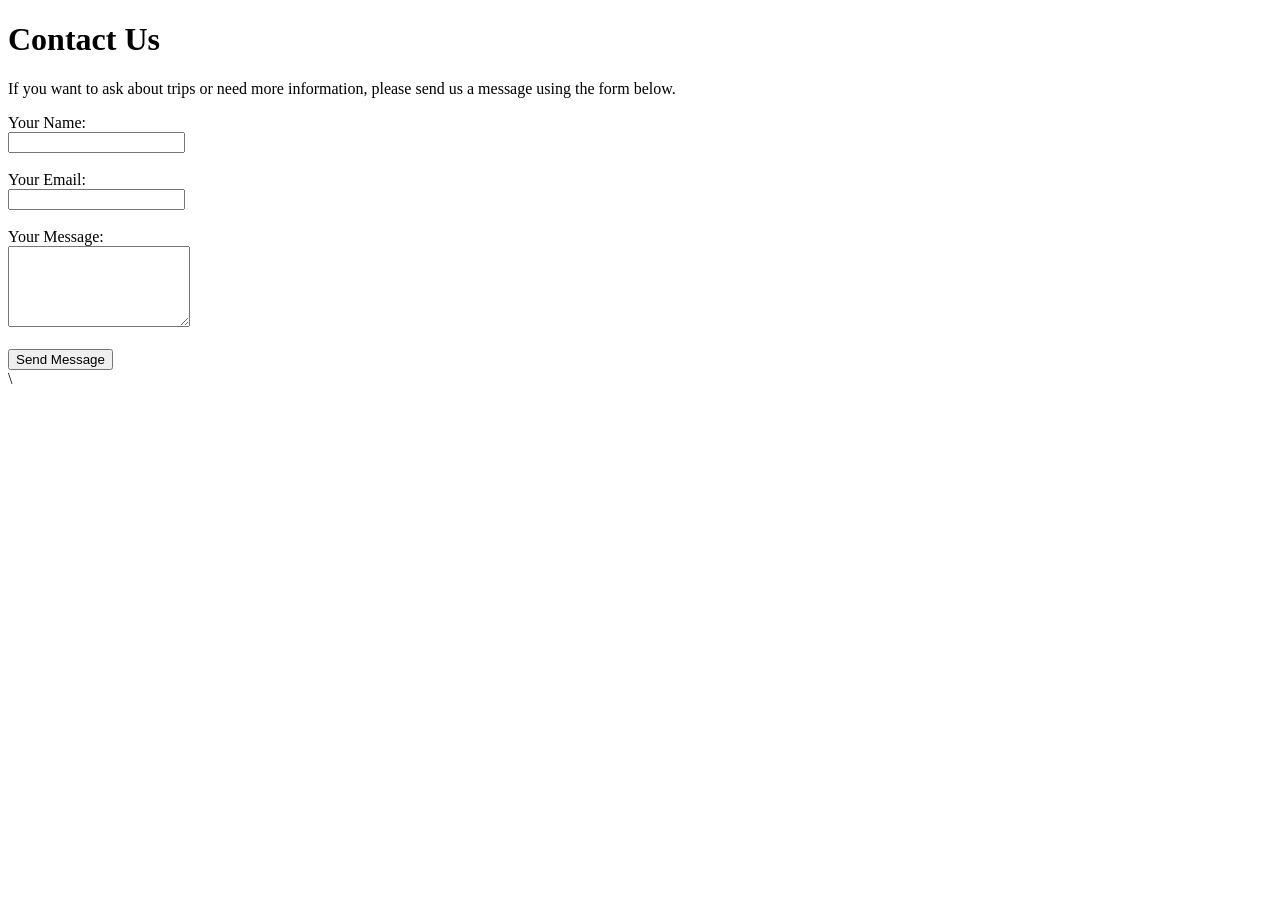
==== contact.html @ 5c300230 "add contact page" ====
<!DOCTYPE html>
<html lang="en">
<head>
    <meta charset="UTF-8">
    <meta name="viewport" content="width=device-width, initial-scale=1.0">
    <title>Contact Us</title>
</head>
<body>

    <h1>Contact Us</h1>
    <p>If you want to ask about trips or need more information, please send us a message using the form below.</p>

    <form>
        <label for="name">Your Name:</label><br>
        <input type="text" id="name" name="name"><br><br>

        <label for="email">Your Email:</label><br>
        <input type="email" id="email" name="email"><br><br>

        <label for="message">Your Message:</label><br>
        <textarea id="message" name="message" rows="5"></textarea><br><br>

        <button type="submit">Send Message</button>
    </form>

</body>
</html>\
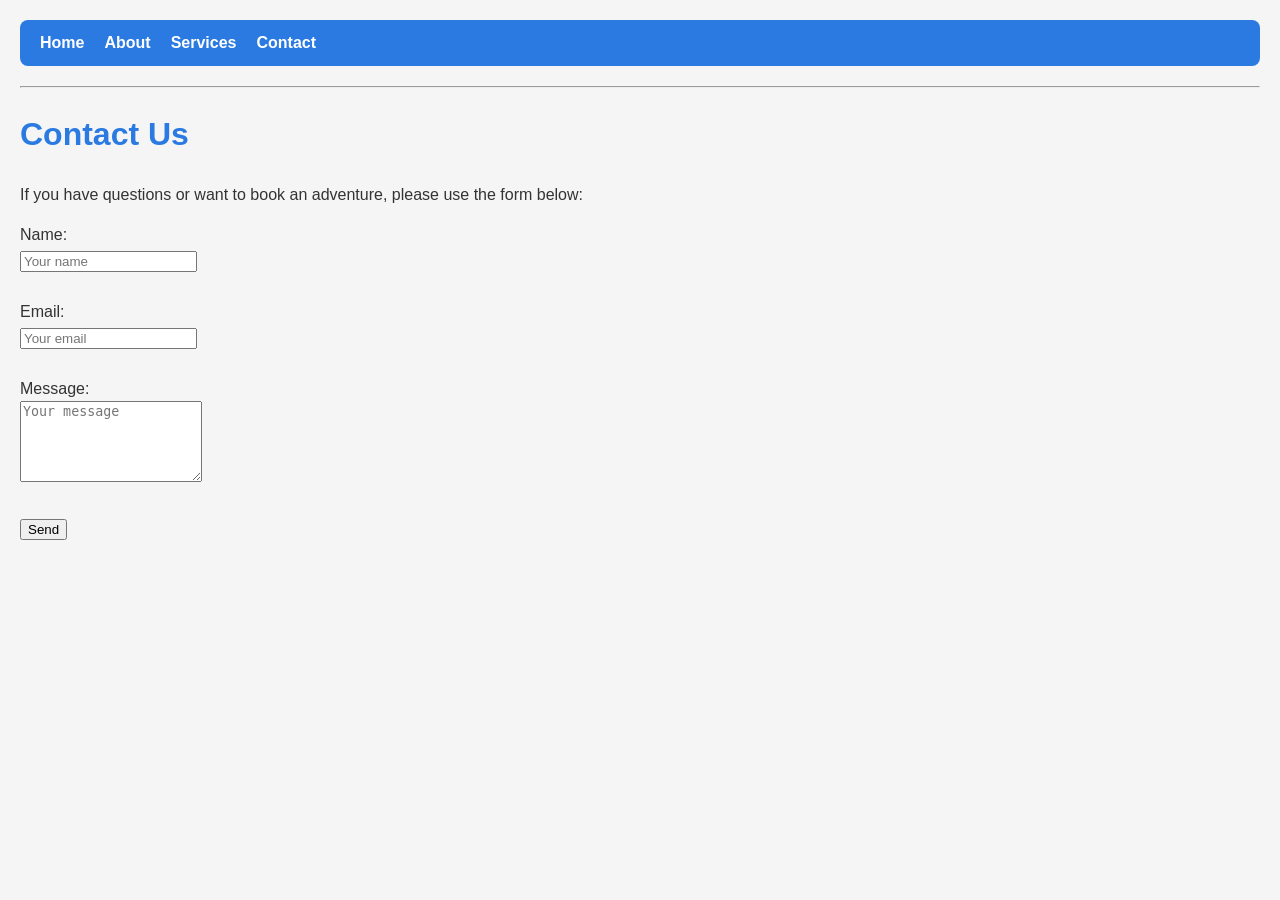
==== commit ba91a104: "add interactive services pages with double-click images" ====
--- a/contact.html
+++ b/contact.html
@@ -1,27 +1,40 @@
 <!DOCTYPE html>
-<html lang="en">
+<html>
 <head>
     <meta charset="UTF-8">
-    <meta name="viewport" content="width=device-width, initial-scale=1.0">
-    <title>Contact Us</title>
+    <title>Contact - The Great Outdoors</title>
+    <link rel="stylesheet" href="css/style.css">
 </head>
 <body>
 
+<nav>
+    <ul class="nav-menu">
+        <li><a href="index.html">Home</a></li>
+        <li><a href="about.html">About</a></li>
+        <li><a href="services.html">Services</a></li>
+        <li><a href="contact.html">Contact</a></li>
+    </ul>
+</nav>
+<hr>
+
     <h1>Contact Us</h1>
-    <p>If you want to ask about trips or need more information, please send us a message using the form below.</p>
 
-    <form>
-        <label for="name">Your Name:</label><br>
-        <input type="text" id="name" name="name"><br><br>
+    <p>If you have questions or want to book an adventure, please use the form below:</p>
 
-        <label for="email">Your Email:</label><br>
-        <input type="email" id="email" name="email"><br><br>
+    <form action="#" method="post" class="contact-form">
 
-        <label for="message">Your Message:</label><br>
-        <textarea id="message" name="message" rows="5"></textarea><br><br>
+        <label for="name">Name:</label><br>
+        <input type="text" id="name" name="name" placeholder="Your name" required><br><br>
 
-        <button type="submit">Send Message</button>
+        <label for="email">Email:</label><br>
+        <input type="email" id="email" name="email" placeholder="Your email" required><br><br>
+
+        <label for="message">Message:</label><br>
+        <textarea id="message" name="message" rows="5" placeholder="Your message" required></textarea><br><br>
+
+        <button type="submit">Send</button>
+
     </form>
 
 </body>
-</html>\
+</html>
--- a/css/style.css
+++ b/css/style.css
@@ -0,0 +1,73 @@
+/* =======================
+   General Page Styles
+======================= */
+
+body {
+    font-family: Arial, sans-serif;
+    line-height: 1.6;
+    margin: 20px;
+    background-color: #f5f5f5;
+    color: #333;
+}
+
+h1, h2 {
+    color: #2a7ae2;
+}
+
+p {
+    margin-bottom: 15px;
+}
+
+/* =======================
+   Navigation Menu
+======================= */
+
+.nav-menu {
+    list-style: none;
+    padding: 0;
+    margin: 0 0 20px 0;
+    display: flex;
+    gap: 20px;
+    background-color: #2a7ae2;
+    padding: 10px 20px;
+    border-radius: 8px;
+}
+
+.nav-menu li a {
+    text-decoration: none;
+    color: white;
+    font-weight: bold;
+}
+
+.nav-menu li a:hover {
+    color: #ffd700; /* golden hover */
+}
+/* =======================
+   Hero Banner
+======================= */
+
+.hero {
+    background-image: url('../images/hero.jpg'); /* put your image in images/ folder */
+    background-size: cover;
+    background-position: center;
+    height: 400px;
+    display: flex;
+    align-items: center;
+    justify-content: center;
+    border-radius: 8px;
+    margin-bottom: 30px;
+    color: white;
+    text-align: center;
+}
+
+.hero-text h1 {
+    font-size: 3em;
+    margin: 0;
+    text-shadow: 2px 2px 5px rgba(0,0,0,0.6);
+}
+
+.hero-text p {
+    font-size: 1.2em;
+    margin-top: 10px;
+    text-shadow: 1px 1px 4px rgba(0,0,0,0.6);
+}
